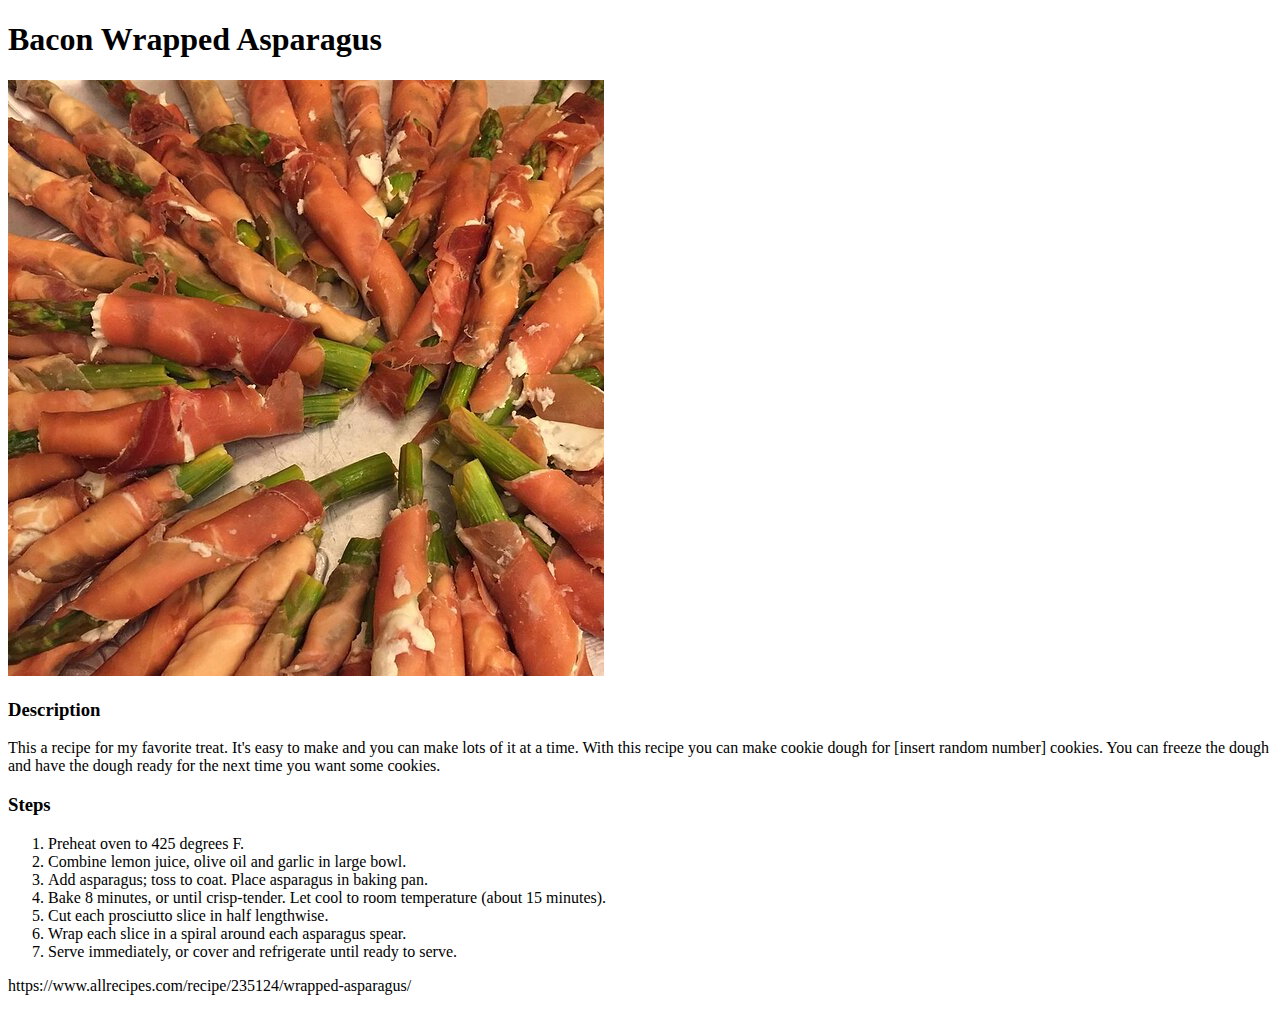
==== recipes/asparagus.html @ 9a468fb6 "Added images. Created index. Added recip for asparagus and chocolate chips" ====
<!DOCTYPE html>
<html lang="en">
<head>
    <meta charset="UTF-8">
    <meta http-equiv="X-UA-Compatible" content="IE=edge">
    <meta name="viewport" content="width=device-width, initial-scale=1.0">
    <title>Bacon Wrapped Asparagus</title>
</head>
<body>
    <h1>Bacon Wrapped Asparagus</h1>
    <img src="../img/asparagus.jpeg">
    <h3>Description</h3>
    <p>This a recipe for my favorite treat. It's easy to make and you can make 
        lots of it at a time. With this recipe you can make cookie dough 
        for [insert random number] cookies. You can freeze the dough and have
        the dough ready for the next time you want some cookies. </p>
    <h3>Steps</h3>
    <ol>
        <li>Preheat oven to 425 degrees F.</li>
        <li>Combine lemon juice, olive oil and garlic in large bowl.</li>
        <li>Add asparagus; toss to coat. Place asparagus in baking pan.</li>
        <li>Bake 8 minutes, or until crisp-tender. Let cool to room temperature (about 15 minutes).</li>
        <li>Cut each prosciutto slice in half lengthwise.</li>
        <li>Wrap each slice in a spiral around each asparagus spear.</li>
        <li>Serve immediately, or cover and refrigerate until ready to serve.</li>
    </ol>
    <p>https://www.allrecipes.com/recipe/235124/wrapped-asparagus/</p>

</body>
</html>
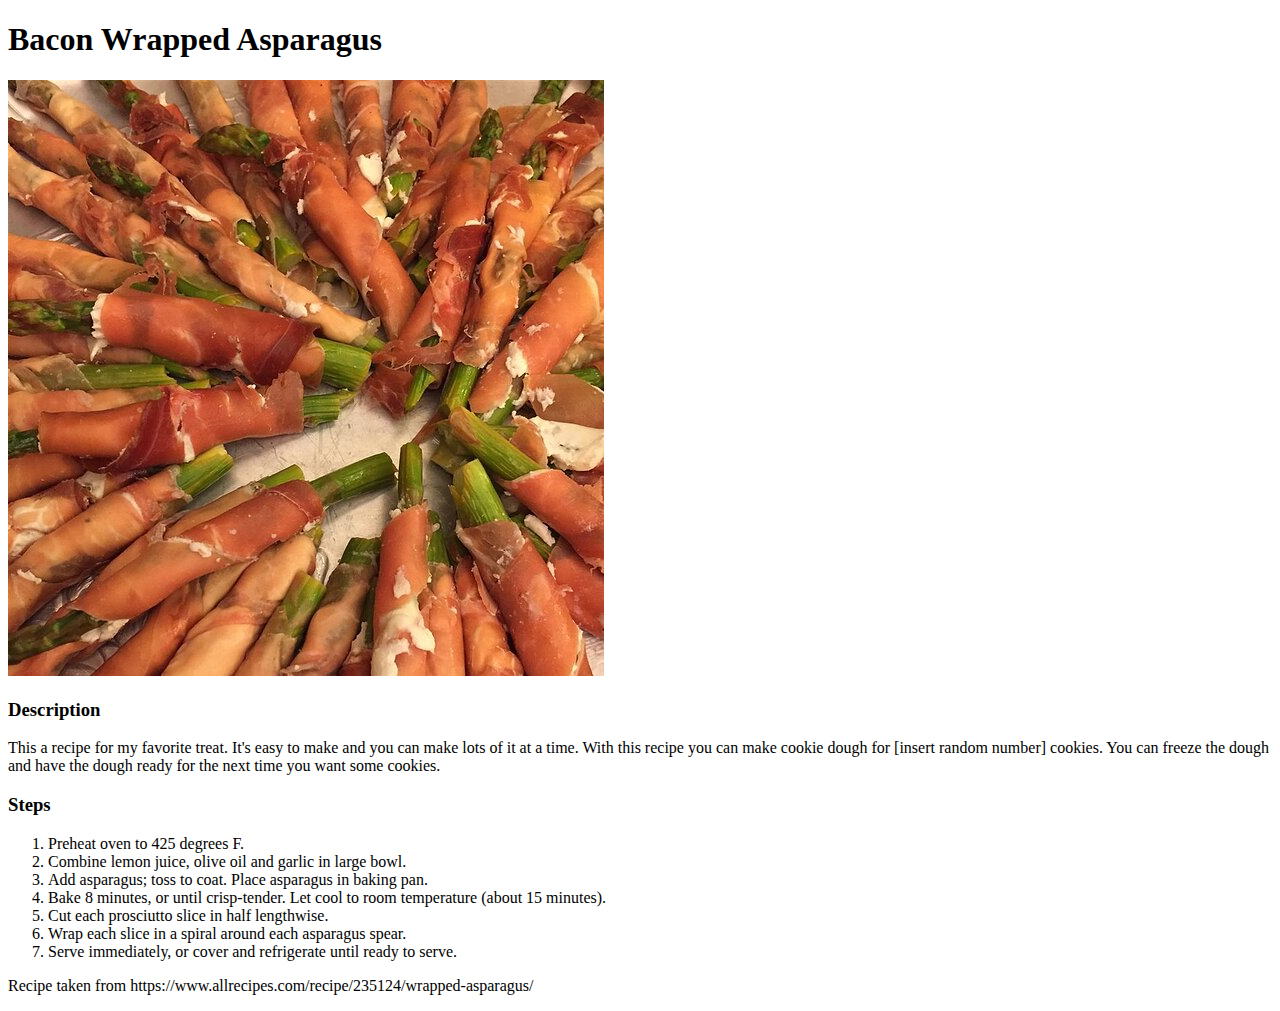
==== commit db6fbcd5: "added link in index.html to asparagus.html. Included recipe taken in asparagus file" ====
--- a/recipes/asparagus.html
+++ b/recipes/asparagus.html
@@ -24,7 +24,7 @@
         <li>Wrap each slice in a spiral around each asparagus spear.</li>
         <li>Serve immediately, or cover and refrigerate until ready to serve.</li>
     </ol>
-    <p>https://www.allrecipes.com/recipe/235124/wrapped-asparagus/</p>
+    <p>Recipe taken from https://www.allrecipes.com/recipe/235124/wrapped-asparagus/</p>
 
 </body>
 </html>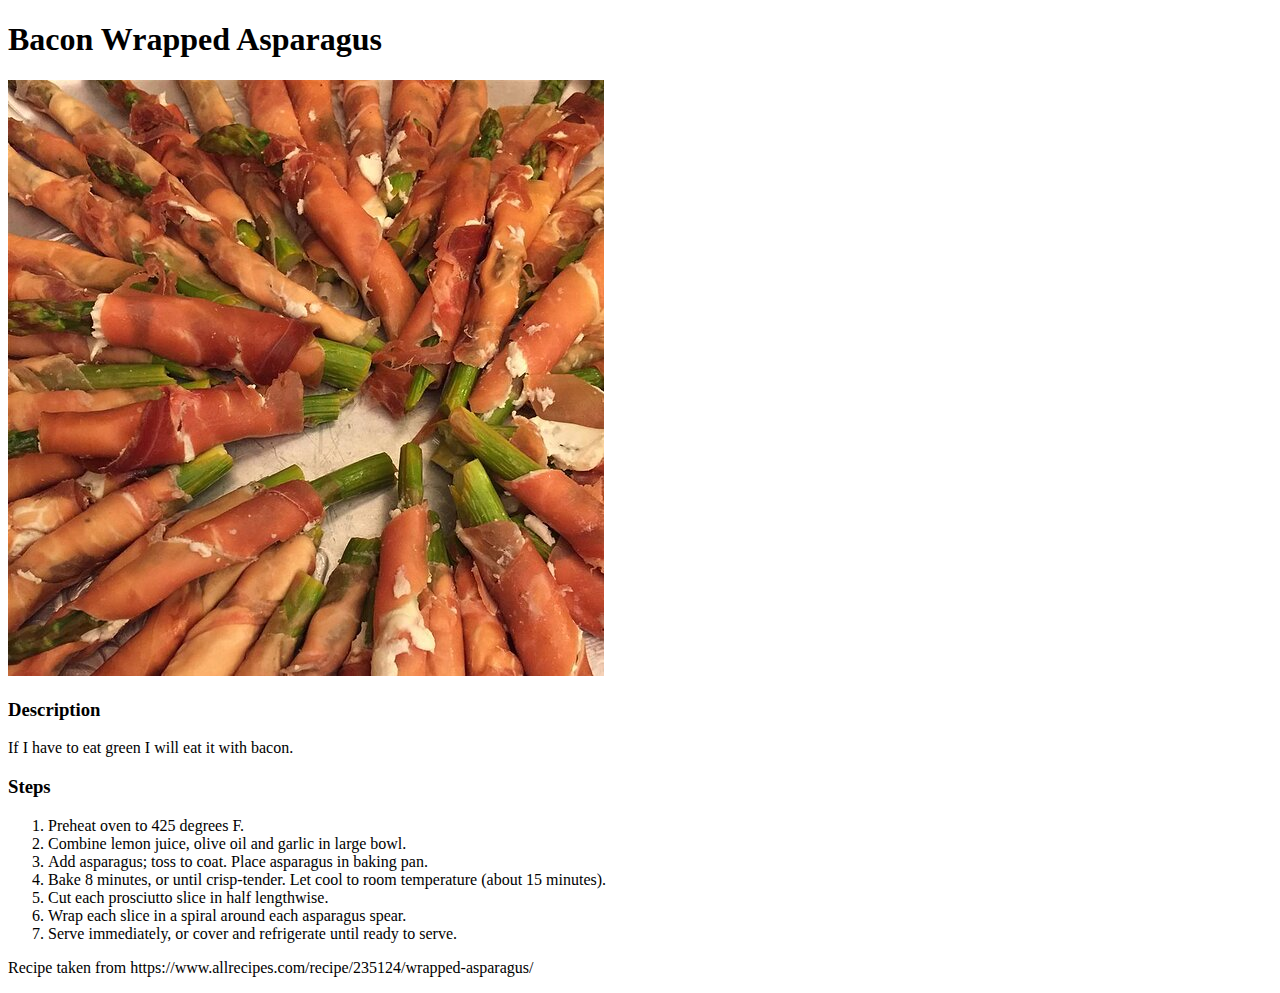
==== commit e93a917a: "changed the descriptions in asparagus.html and ooey.html" ====
--- a/recipes/asparagus.html
+++ b/recipes/asparagus.html
@@ -10,10 +10,7 @@
     <h1>Bacon Wrapped Asparagus</h1>
     <img src="../img/asparagus.jpeg">
     <h3>Description</h3>
-    <p>This a recipe for my favorite treat. It's easy to make and you can make 
-        lots of it at a time. With this recipe you can make cookie dough 
-        for [insert random number] cookies. You can freeze the dough and have
-        the dough ready for the next time you want some cookies. </p>
+    <p>If I have to eat green I will eat it with bacon.</p>
     <h3>Steps</h3>
     <ol>
         <li>Preheat oven to 425 degrees F.</li>
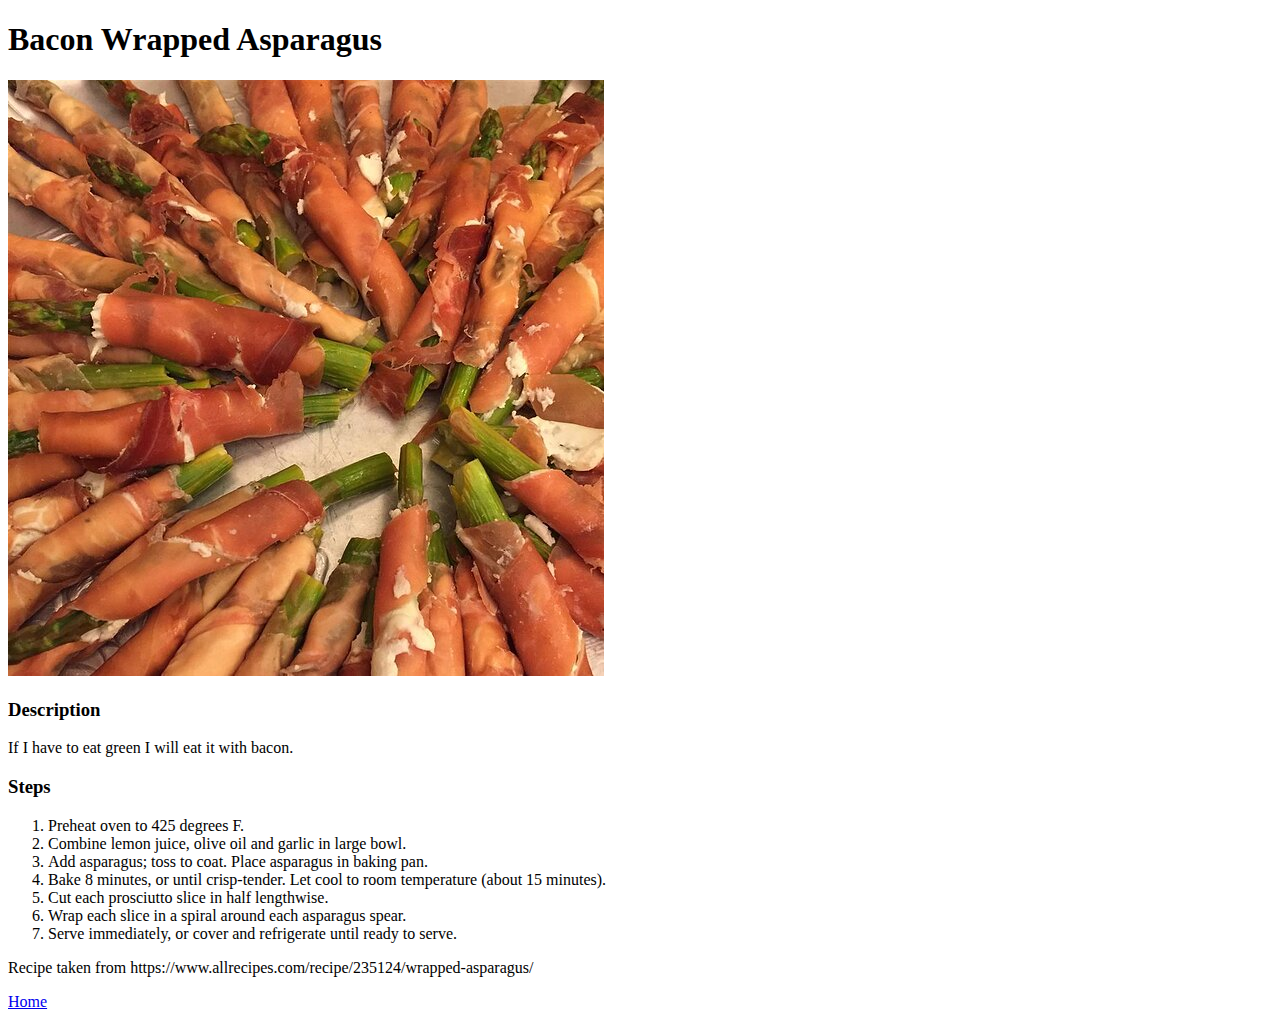
==== commit 8a5fc47d: "added home button to recipe pages" ====
--- a/recipes/asparagus.html
+++ b/recipes/asparagus.html
@@ -22,6 +22,7 @@
         <li>Serve immediately, or cover and refrigerate until ready to serve.</li>
     </ol>
     <p>Recipe taken from https://www.allrecipes.com/recipe/235124/wrapped-asparagus/</p>
+    <a href="../index.html">Home</a>
 
 </body>
 </html>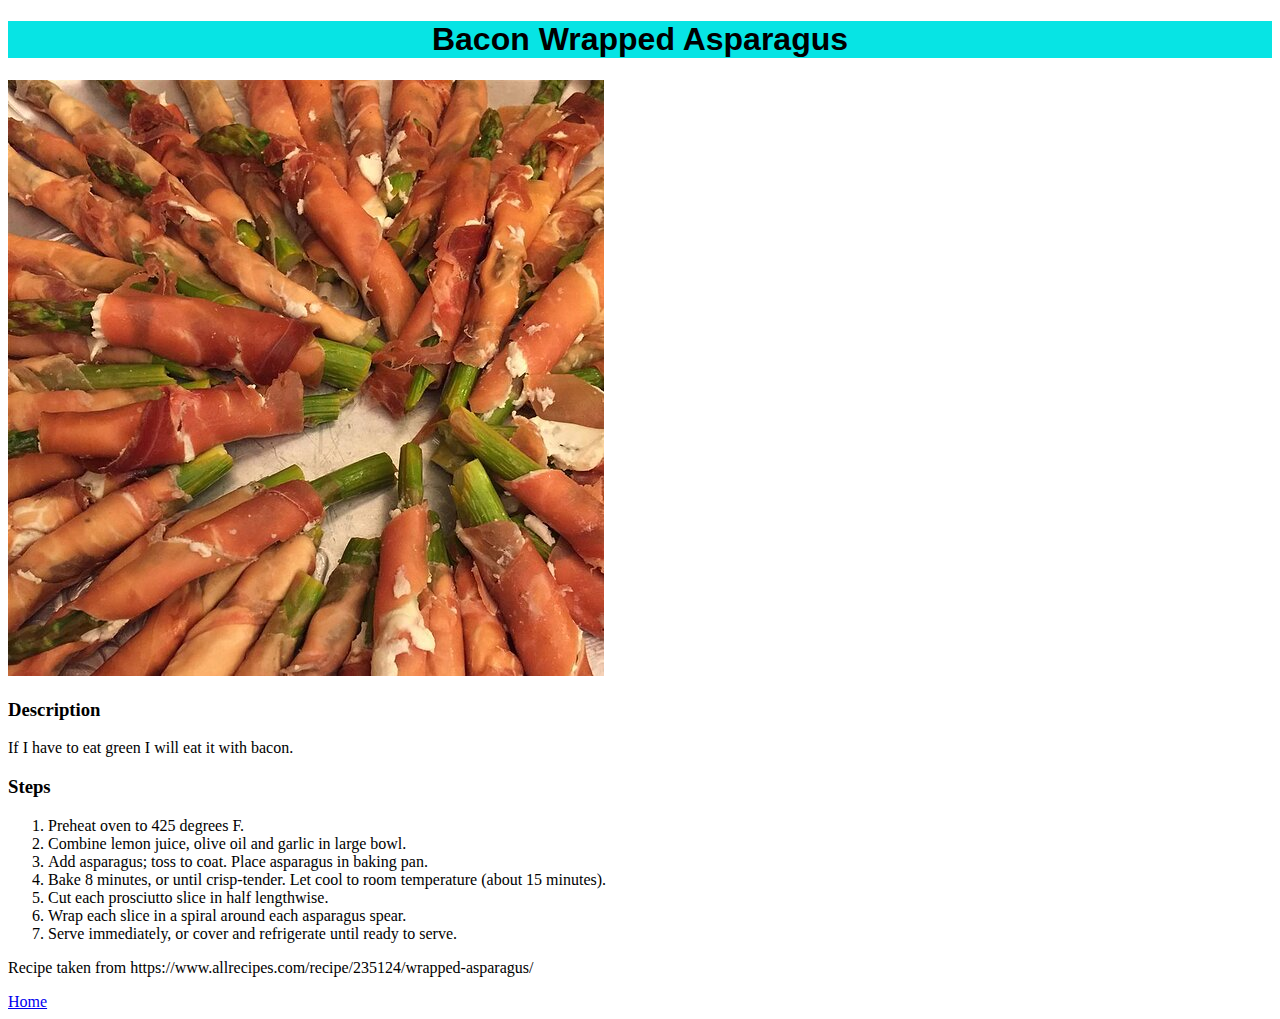
==== commit 0ba962e4: "added title class and css style for title on all webpages" ====
--- a/recipes/asparagus.html
+++ b/recipes/asparagus.html
@@ -1,13 +1,14 @@
 <!DOCTYPE html>
 <html lang="en">
 <head>
+    <link rel="stylesheet" href="../style.css">
     <meta charset="UTF-8">
     <meta http-equiv="X-UA-Compatible" content="IE=edge">
     <meta name="viewport" content="width=device-width, initial-scale=1.0">
     <title>Bacon Wrapped Asparagus</title>
 </head>
 <body>
-    <h1>Bacon Wrapped Asparagus</h1>
+    <h1 class="title">Bacon Wrapped Asparagus</h1>
     <img src="../img/asparagus.jpeg">
     <h3>Description</h3>
     <p>If I have to eat green I will eat it with bacon.</p>
--- a/style.css
+++ b/style.css
@@ -0,0 +1,5 @@
+.title {
+    text-align: center;
+    background-color: rgb(7, 228, 228);
+    font-family: Arial, Helvetica, sans-serif;
+}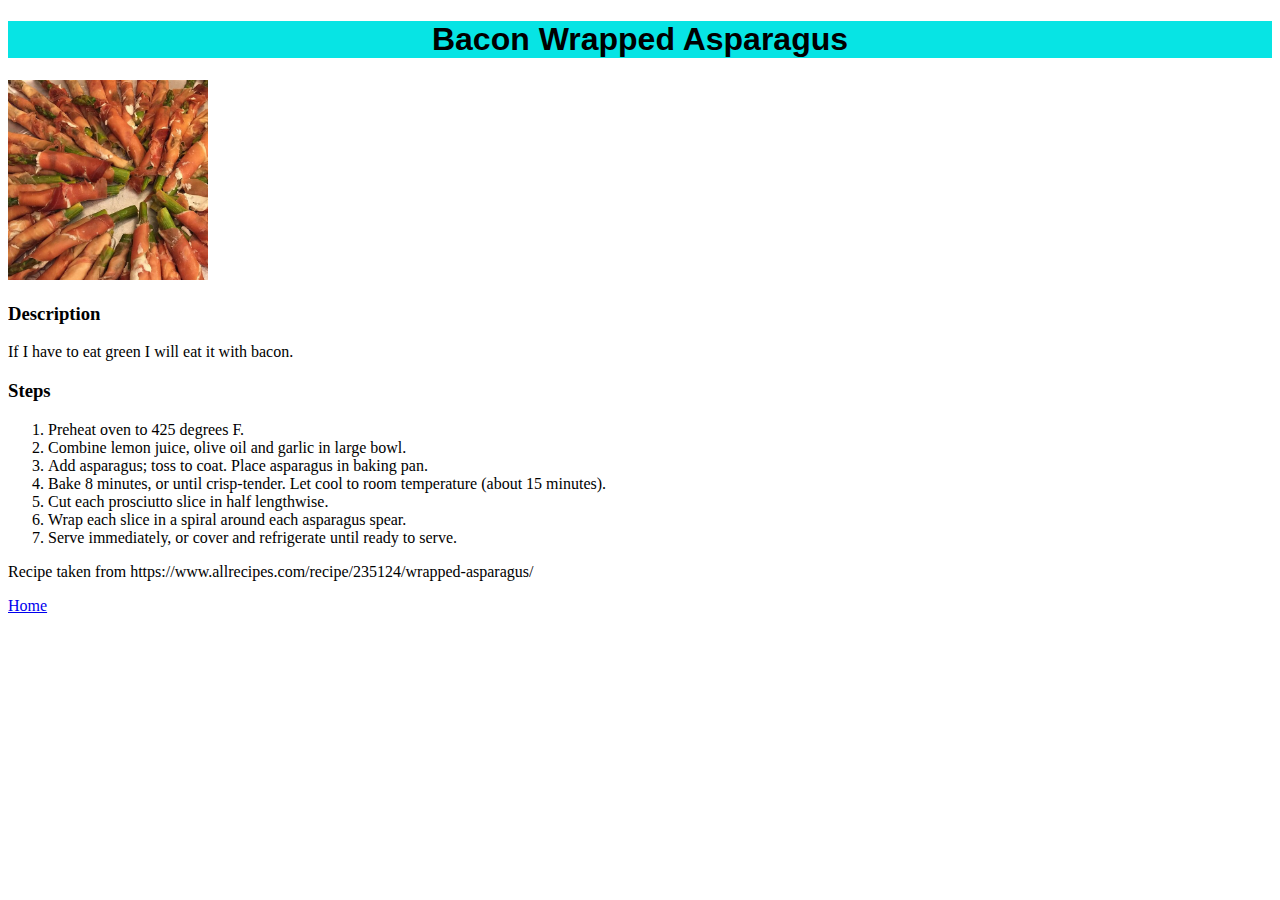
==== commit db96dbc1: "made the pics smaller on the recipes" ====
--- a/recipes/asparagus.html
+++ b/recipes/asparagus.html
@@ -9,7 +9,7 @@
 </head>
 <body>
     <h1 class="title">Bacon Wrapped Asparagus</h1>
-    <img src="../img/asparagus.jpeg">
+    <img class="pic" src="../img/asparagus.jpeg">
     <h3>Description</h3>
     <p>If I have to eat green I will eat it with bacon.</p>
     <h3>Steps</h3>
--- a/style.css
+++ b/style.css
@@ -2,4 +2,9 @@
     text-align: center;
     background-color: rgb(7, 228, 228);
     font-family: Arial, Helvetica, sans-serif;
+}
+
+.pic {
+    height: auto;
+    width: 200px;
 }